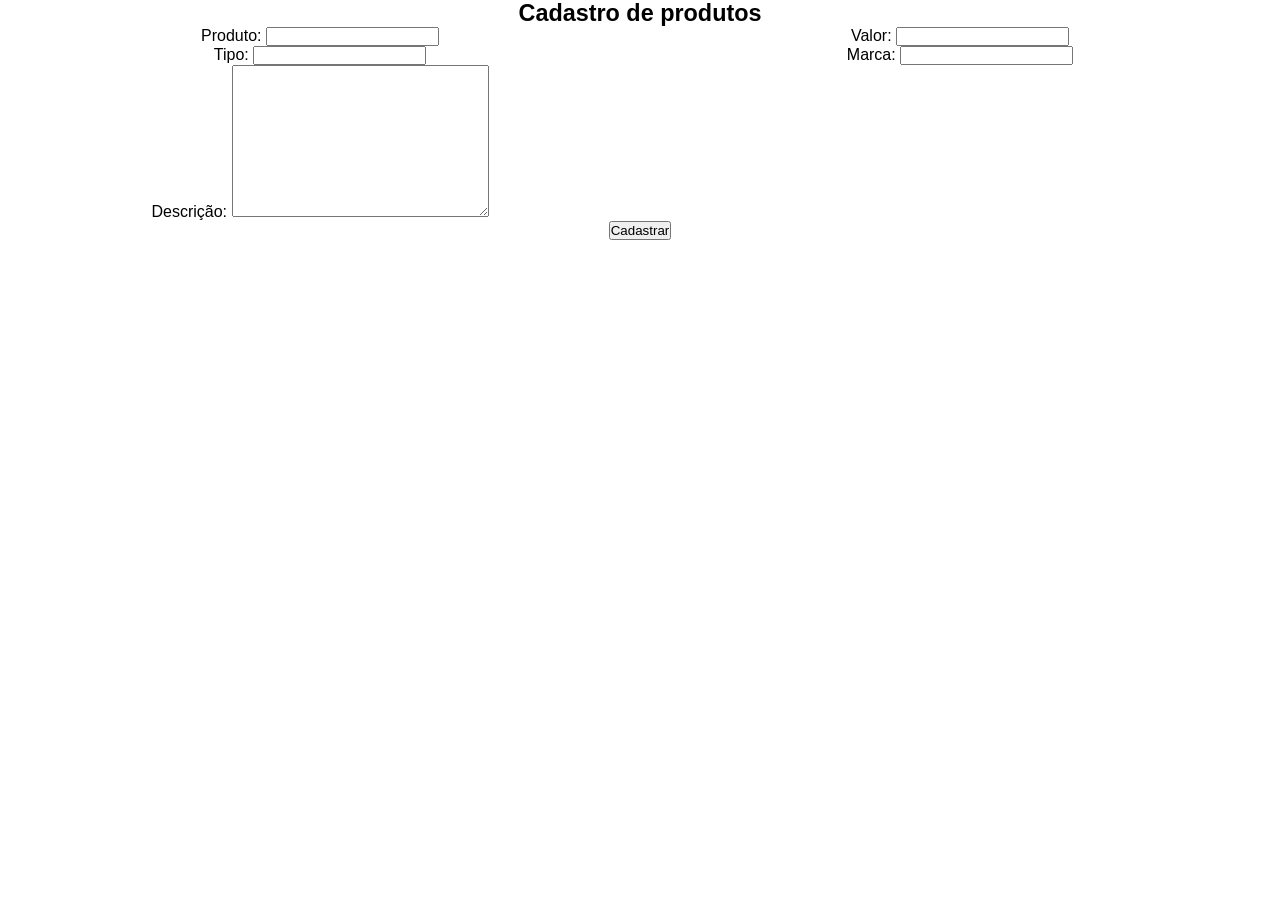
==== cadastrar_produtos.html @ c5c10776 "cadastro finalizado" ====
<!DOCTYPE html>
<html lang="pt-br">

<head>
    <meta charset="UTF-8" />
    <meta http-equiv="X-UA-Compatible" content="IE=edge" />
    <meta name="viewport" content="width=device-width, initial-scale=1.0" />
    <link rel="stylesheet" href="css/style.css" />
    <title>Cadastro de Produtos</title>
</head>

<body>
    <div id="container">
        <div id="titulo">
            <h3>Cadastro de produtos</h3>
        </div>
        <form action="backend/cadastrar_produtos.php" method="post">
            <div class="formulario">
                <div class="item">
                    <label for="produto">Produto:</label>
                    <input type="text" name="produto" id="produto" />
                </div>

                <div class="item">
                    <label for="valor">Valor:</label>
                    <input type="text" name="valor" id="valor" />
                </div>

                <div class="item">
                    <label for="tipo">Tipo:</label>
                    <input type="text" name="tipo" id="tipo" />
                </div>

                <div class="item">
                    <label for="marca">Marca:</label>
                    <input type="text" name="marca" id="marca" />
                </div>

                <div class="item">
                    <label for="descricao">Descrição:</label>
                    <textarea name="descricao" id="descricao" cols="30" rows="10"></textarea>
                </div>
            </div>
            <div class="botao">
                <input type="submit" value="Cadastrar" />
            </div>
        </form>
    </div>
</body>

</html>
---- css/style.css ----
*{
    padding: 0;
    margin: 0;
    font-family: 'Segoe UI', Tahoma, Geneva, Verdana, sans-serif;
}

#titulo {
    text-align: center;
    font-size: 20px;
}

.formulario{
    display: grid;
    grid-template-columns: repeat(2,1fr);
}

.item{
    text-align: center;
}

.botao{
    text-align: center;
}
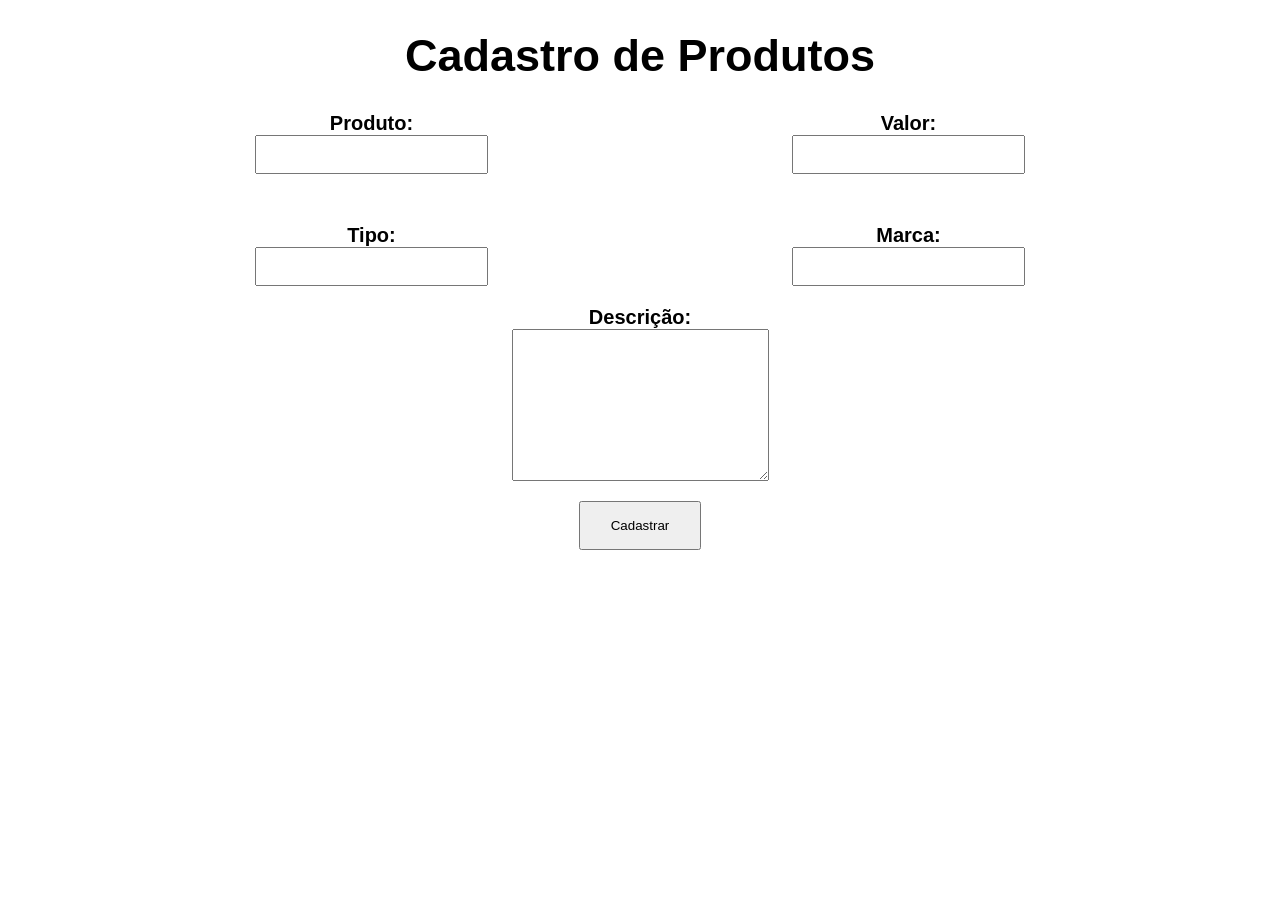
==== commit ccaa2859: "css atualizado" ====
--- a/cadastrar_produtos.html
+++ b/cadastrar_produtos.html
@@ -12,37 +12,38 @@
 <body>
     <div id="container">
         <div id="titulo">
-            <h3>Cadastro de produtos</h3>
+            <h2>Cadastro de Produtos</h2>
         </div>
         <form action="backend/cadastrar_produtos.php" method="post">
             <div class="formulario">
                 <div class="item">
                     <label for="produto">Produto:</label>
-                    <input type="text" name="produto" id="produto" />
+                    <input type="text" name="produto" id="produto" required />
                 </div>
 
                 <div class="item">
                     <label for="valor">Valor:</label>
-                    <input type="text" name="valor" id="valor" />
+                    <input type="text" name="valor" id="valor" required />
                 </div>
 
                 <div class="item">
                     <label for="tipo">Tipo:</label>
-                    <input type="text" name="tipo" id="tipo" />
+                    <input type="text" name="tipo" id="tipo" required />
                 </div>
 
                 <div class="item">
                     <label for="marca">Marca:</label>
-                    <input type="text" name="marca" id="marca" />
-                </div>
-
-                <div class="item">
-                    <label for="descricao">Descrição:</label>
-                    <textarea name="descricao" id="descricao" cols="30" rows="10"></textarea>
+                    <input type="text" name="marca" id="marca" required />
                 </div>
             </div>
-            <div class="botao">
-                <input type="submit" value="Cadastrar" />
+            
+            <div class="item-desc">
+                <label for="descricao">Descrição:</label>
+                <textarea name="descricao" id="descricao" cols="30" rows="10"></textarea>
+            </div>
+
+            <div class="centraliza-botao">
+                <input class="botao" type="submit" value="Cadastrar" />
             </div>
         </form>
     </div>
--- a/css/style.css
+++ b/css/style.css
@@ -1,23 +1,56 @@
 *{
     padding: 0;
     margin: 0;
+    box-sizing: border-box;
     font-family: 'Segoe UI', Tahoma, Geneva, Verdana, sans-serif;
+}
+
+#container{
+    width: 80%;
+    height: auto;
+    margin: 0 auto;
 }
 
 #titulo {
     text-align: center;
-    font-size: 20px;
+    font-size: 30px;
+    padding: 30px;
 }
 
 .formulario{
     display: grid;
     grid-template-columns: repeat(2,1fr);
+    gap: 50px;
+}
+
+label{
+    font-size: 20px;
+    font-weight: bold;
 }
 
 .item{
+    display: grid;
+    grid-template-rows: 1fr;
+    justify-items: center;
+}
+
+.item input{
+    padding: 10px 30px;
+}
+
+.item-desc {
+    display: grid;
+    grid-template-rows: 1fr;
+    justify-items: center;
+    margin-top: 20px;
+}
+
+.centraliza-botao{
     text-align: center;
 }
 
 .botao{
-    text-align: center;
-}+    padding: 15px 30px;
+    margin-top: 20px;
+}
+
